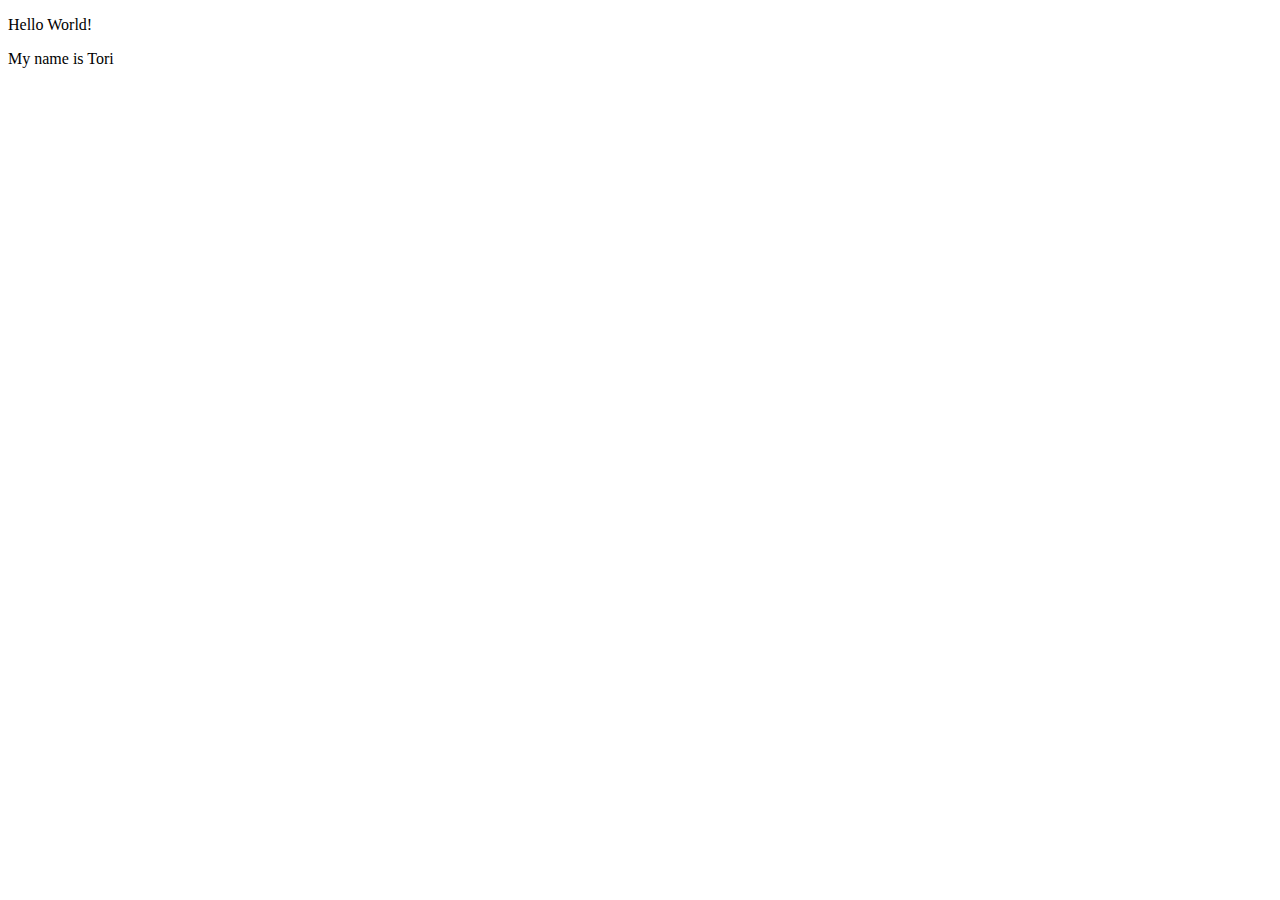
==== index.html @ b5784bf1 "Add files via upload" ====
<!DOCTYPE html>
<html lang="en">
<meta charset="UTF-8">
<title>Page Title</title>
<meta name="viewport" content="width=device-width,initial-scale=1">
<link rel="stylesheet" href="">
<style>
</style>
<script src=""></script>


	<!--- Code above this line will not be displayed on the browser --> 

	<body>

		<p> Hello World! </p>
		<p> My name is Tori </p>

	</body>

</html>
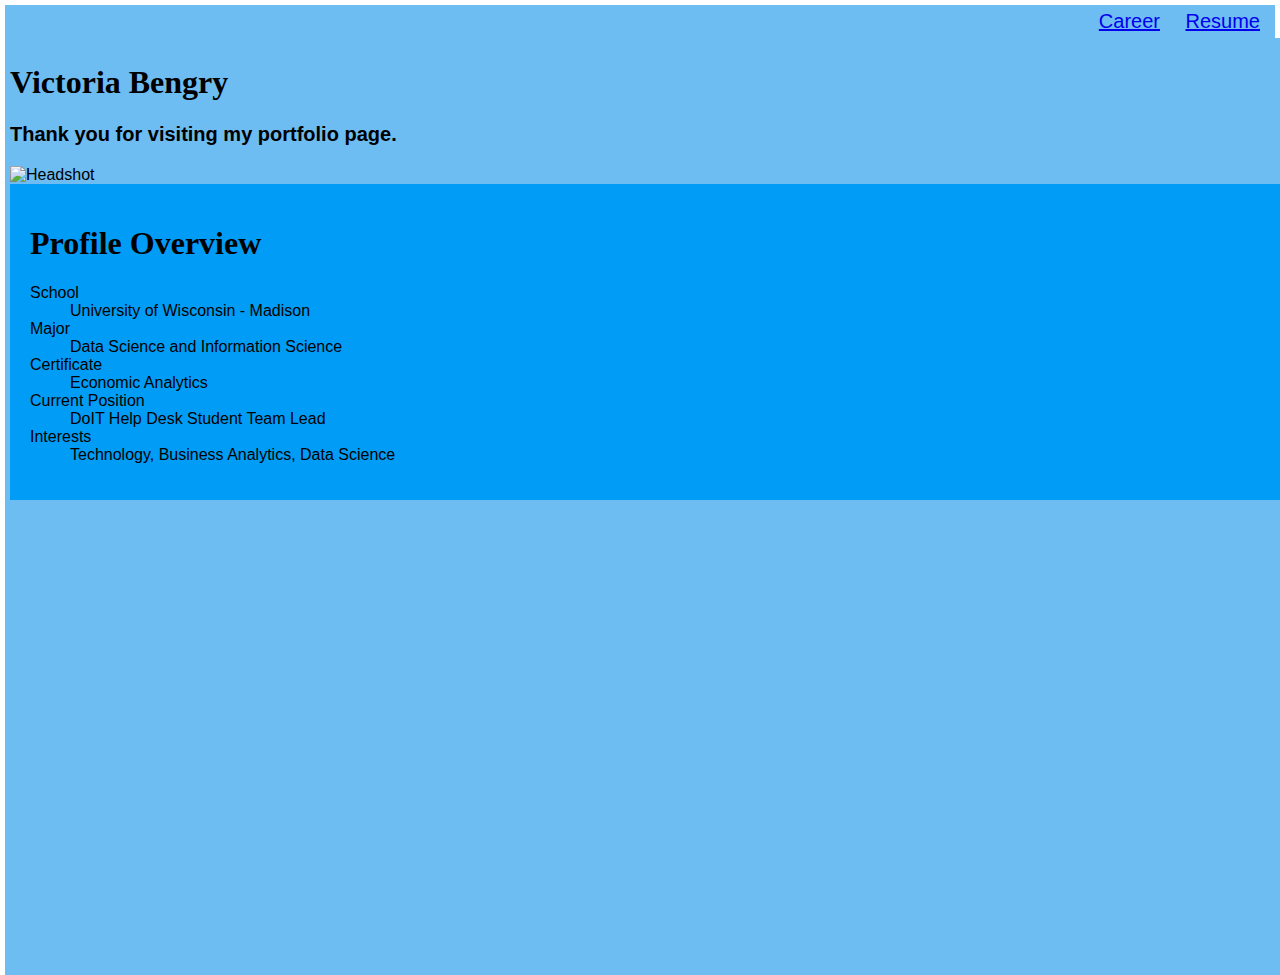
==== commit e8432c3d: "Add files via upload" ====
--- a/index.html
+++ b/index.html
@@ -1,21 +1,46 @@
 <!DOCTYPE html>
 <html lang="en">
 <meta charset="UTF-8">
-<title>Page Title</title>
+<title>Victoria Bengry</title>
 <meta name="viewport" content="width=device-width,initial-scale=1">
-<link rel="stylesheet" href="">
+<link rel="stylesheet" href="style.css">
 <style>
 </style>
-<script src=""></script>
 
+<body>
 
-	<!--- Code above this line will not be displayed on the browser --> 
+    <nav class="links-container">
+        	<a href="career.html" style="margin-right: 20px;">Career</a>
+        	<a href="resume.html" style="margin-right: 10px;">Resume</a>
+    </nav>
 
-	<body>
+    <!-- Code above this line will be displayed on the browser -->
 
-		<p> Hello World! </p>
-		<p> My name is Tori </p>
+    <div id='banner'>
+        <h1>Victoria Bengry</h1>
+        <p class="bold-text">Thank you for visiting my portfolio page.</p>
+        <img src="headshot.jpg" alt="Headshot" width="390" height="400">
+        <div id="text-box">
+            <h1>Profile Overview</h1>
+            <dl>
+		        <dt>School</dt>
+		        <dd>University of Wisconsin - Madison</dd>
 
-	</body>
+		        <dt>Major</dt>
+		        <dd>Data Science and Information Science</dd>
+
+		        <dt>Certificate</dt>
+		        <dd>Economic Analytics</dd>
+
+		        <dt>Current Position</dt>
+		        <dd>DoIT Help Desk Student Team Lead</dd>
+
+		        <dt>Interests</dt>
+		        <dd>Technology, Business Analytics, Data Science</dd>
+		    </dl>
+        </div>
+    </div>
+
+</body>
 
 </html>
--- a/style.css
+++ b/style.css
@@ -0,0 +1,55 @@
+html {
+    font-family: 'Arial', serif;
+    height: 100vh;
+    overflow-y: scroll;
+}
+
+h1 {
+    font-family: 'Times New Roman', serif;
+}
+
+body {
+    margin: 0px;
+    padding: 5px;
+    height: 100%;
+}
+
+#banner{
+    width: 175%;
+    padding: 5px;
+    background: #6DBCF2;
+    height: 103%;
+}
+
+#banner_career {
+    background-color: #0043FA;
+    padding: 20px;
+    text-align: center;
+}
+
+#text-box {
+    padding: 20px;
+    box-sizing: border-box;
+    background-color: #009CF5;
+}
+
+#text-box p {
+    font-size: 25px;
+}
+
+.links-container {
+    text-align: right;
+    padding: 5px;
+    font-size: 20px;
+    background: #6DBCF2
+}
+
+.bold-text {
+    font-weight: bold;
+    font-size: 20px;
+}
+
+.size-text {
+    font-size: 24px;
+}
+
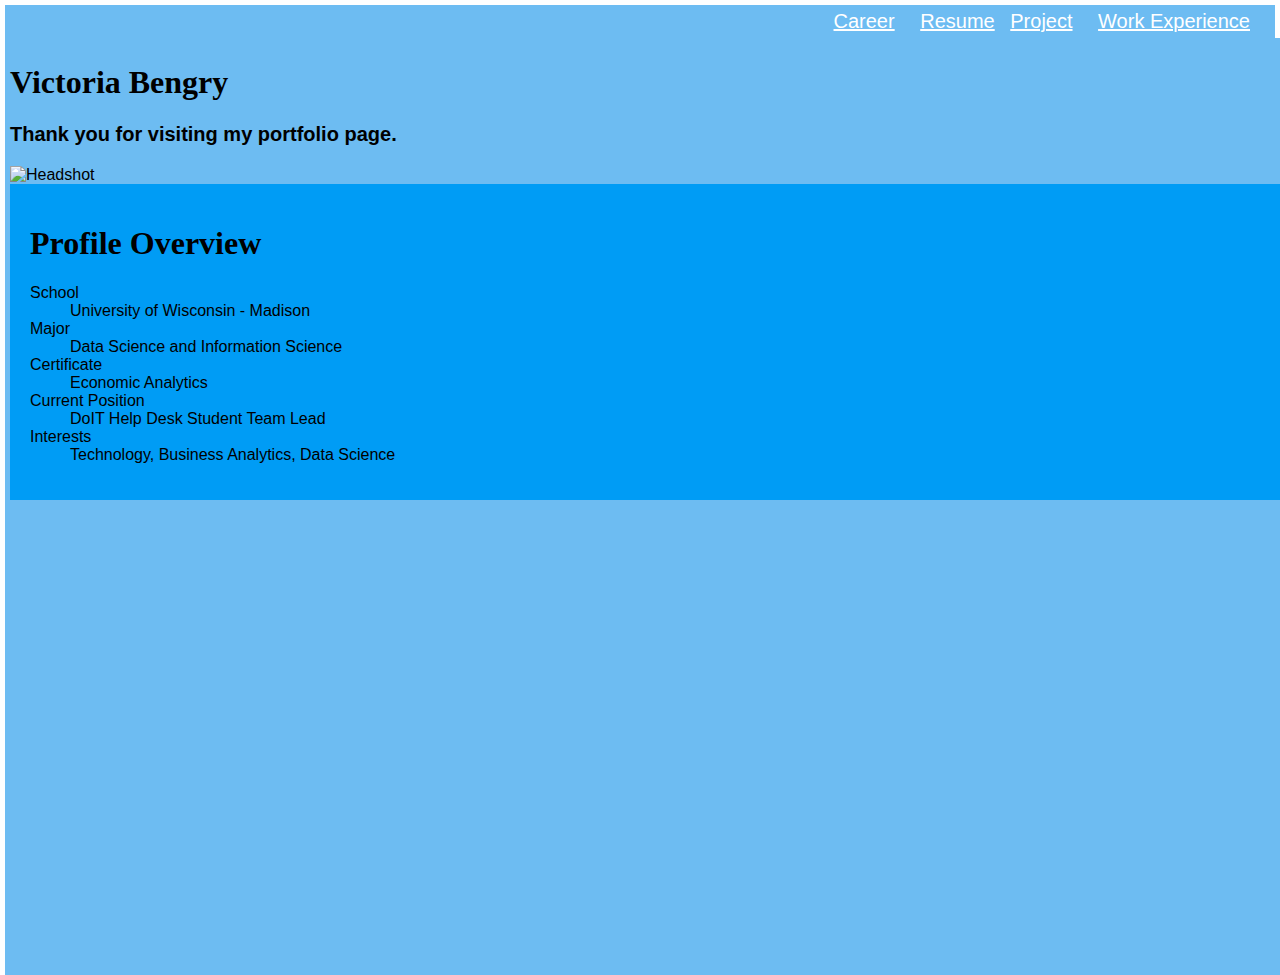
==== commit d462ee4f: "Add files via upload" ====
--- a/index.html
+++ b/index.html
@@ -12,6 +12,8 @@
     <nav class="links-container">
         	<a href="career.html" style="margin-right: 20px;">Career</a>
         	<a href="resume.html" style="margin-right: 10px;">Resume</a>
+        	<a href="project.html" style="margin-right: 20px;">Project</a>
+        	<a href="work.html" style="margin-right: 20px;">Work Experience</a>
     </nav>
 
     <!-- Code above this line will be displayed on the browser -->
--- a/style.css
+++ b/style.css
@@ -12,6 +12,10 @@
     margin: 0px;
     padding: 5px;
     height: 100%;
+}
+
+nav a {
+    color: white;
 }
 
 #banner{
